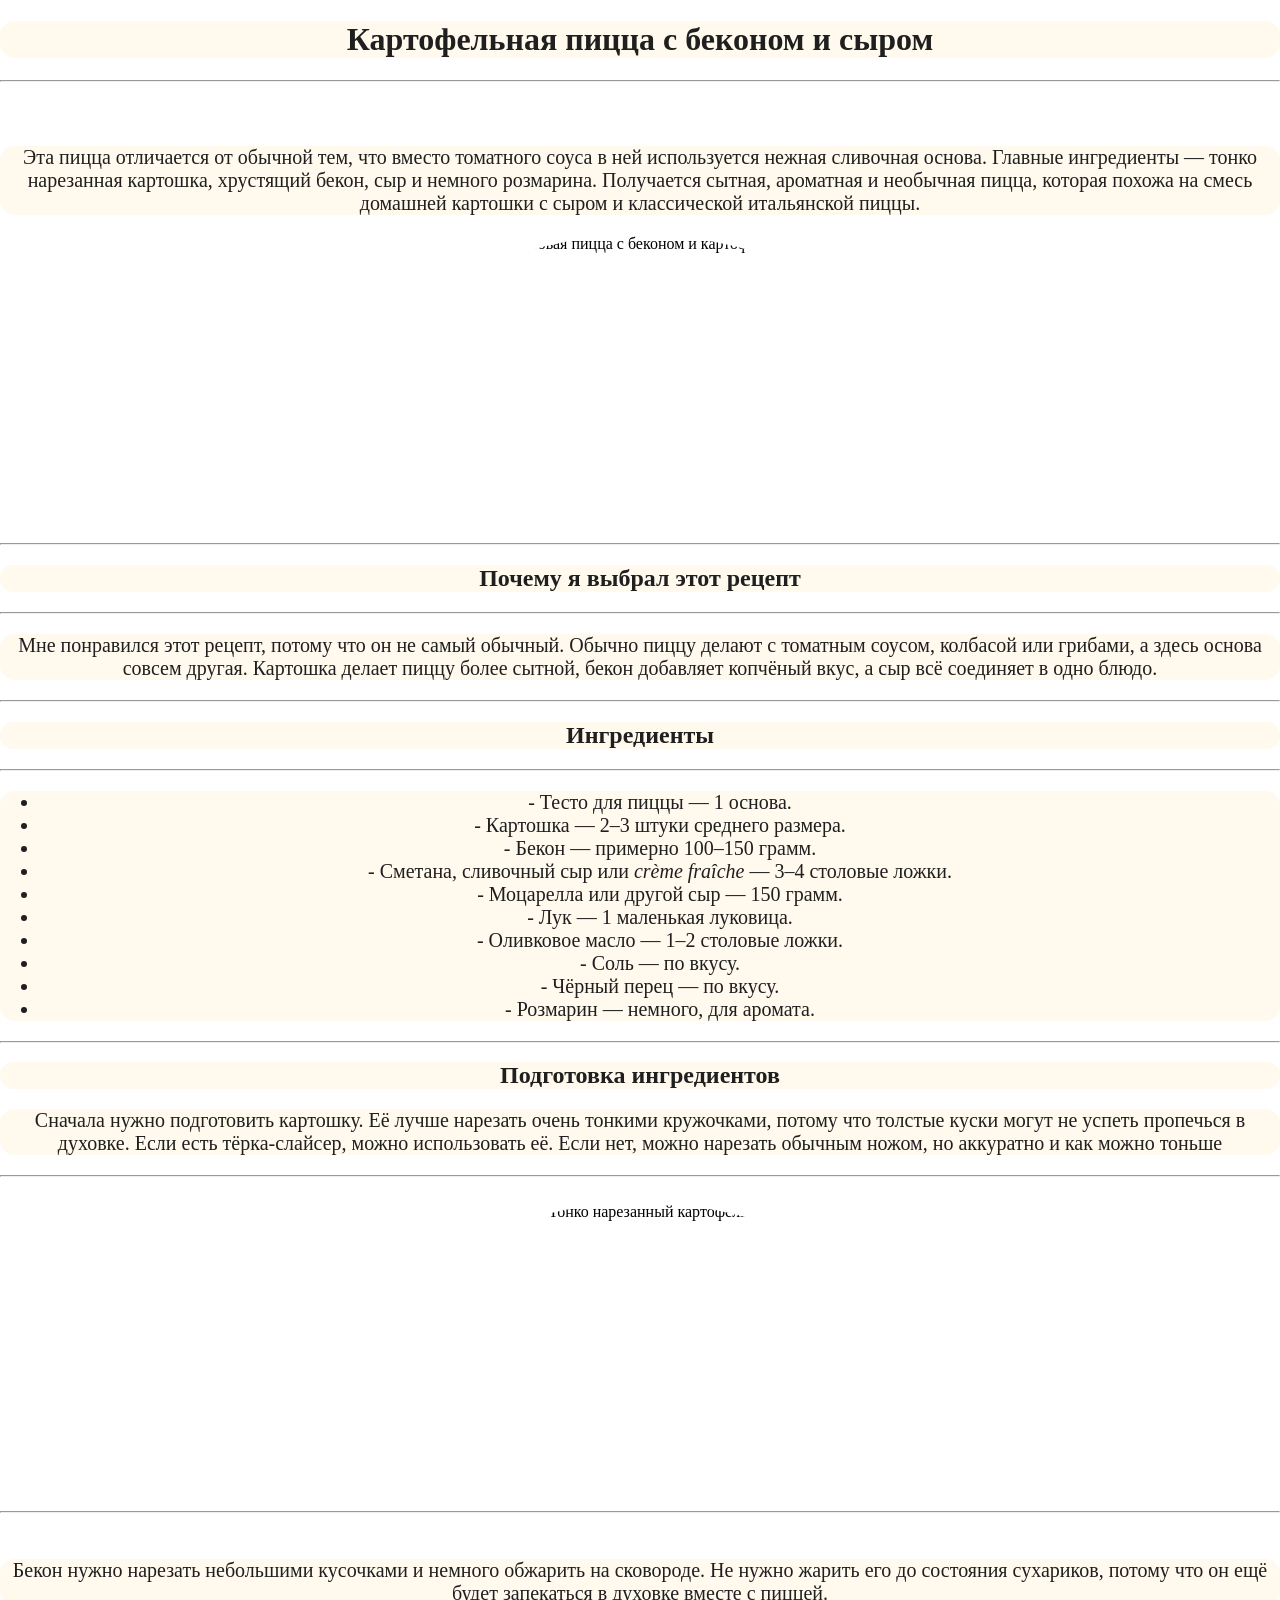
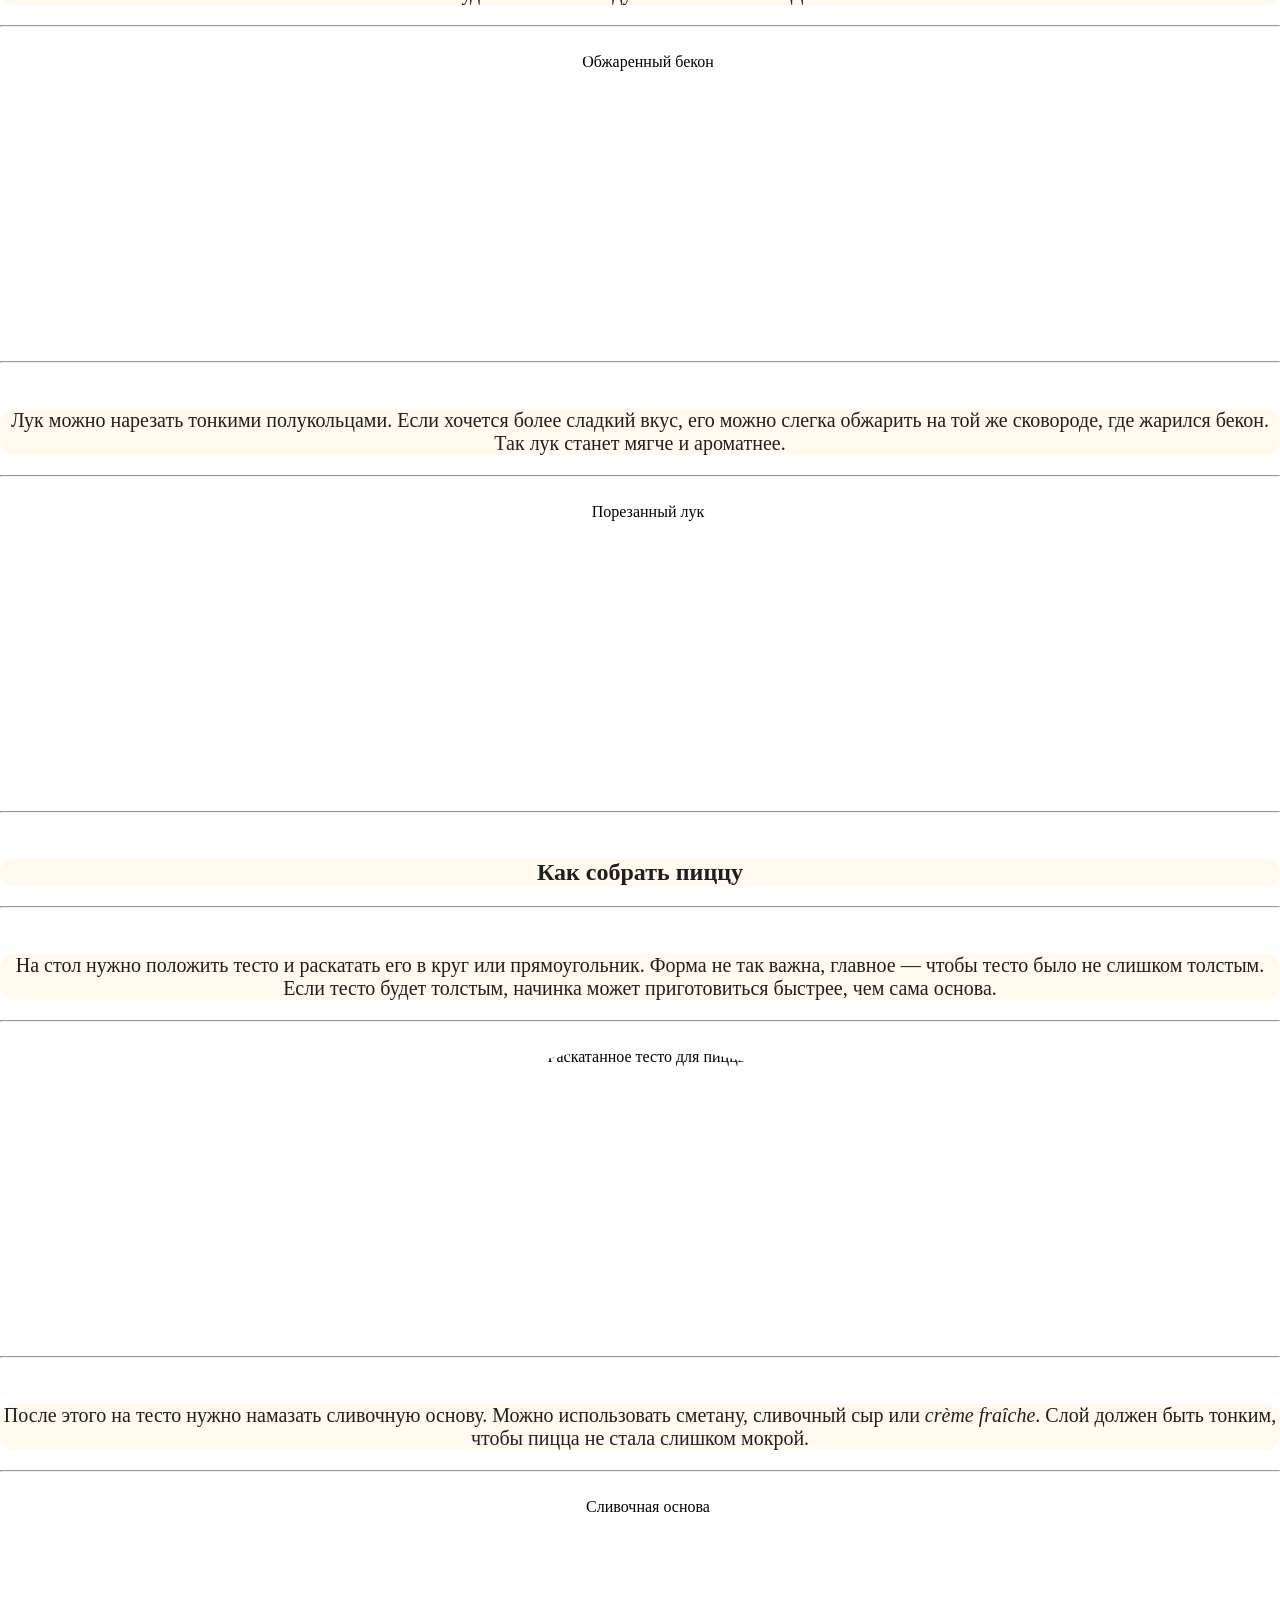
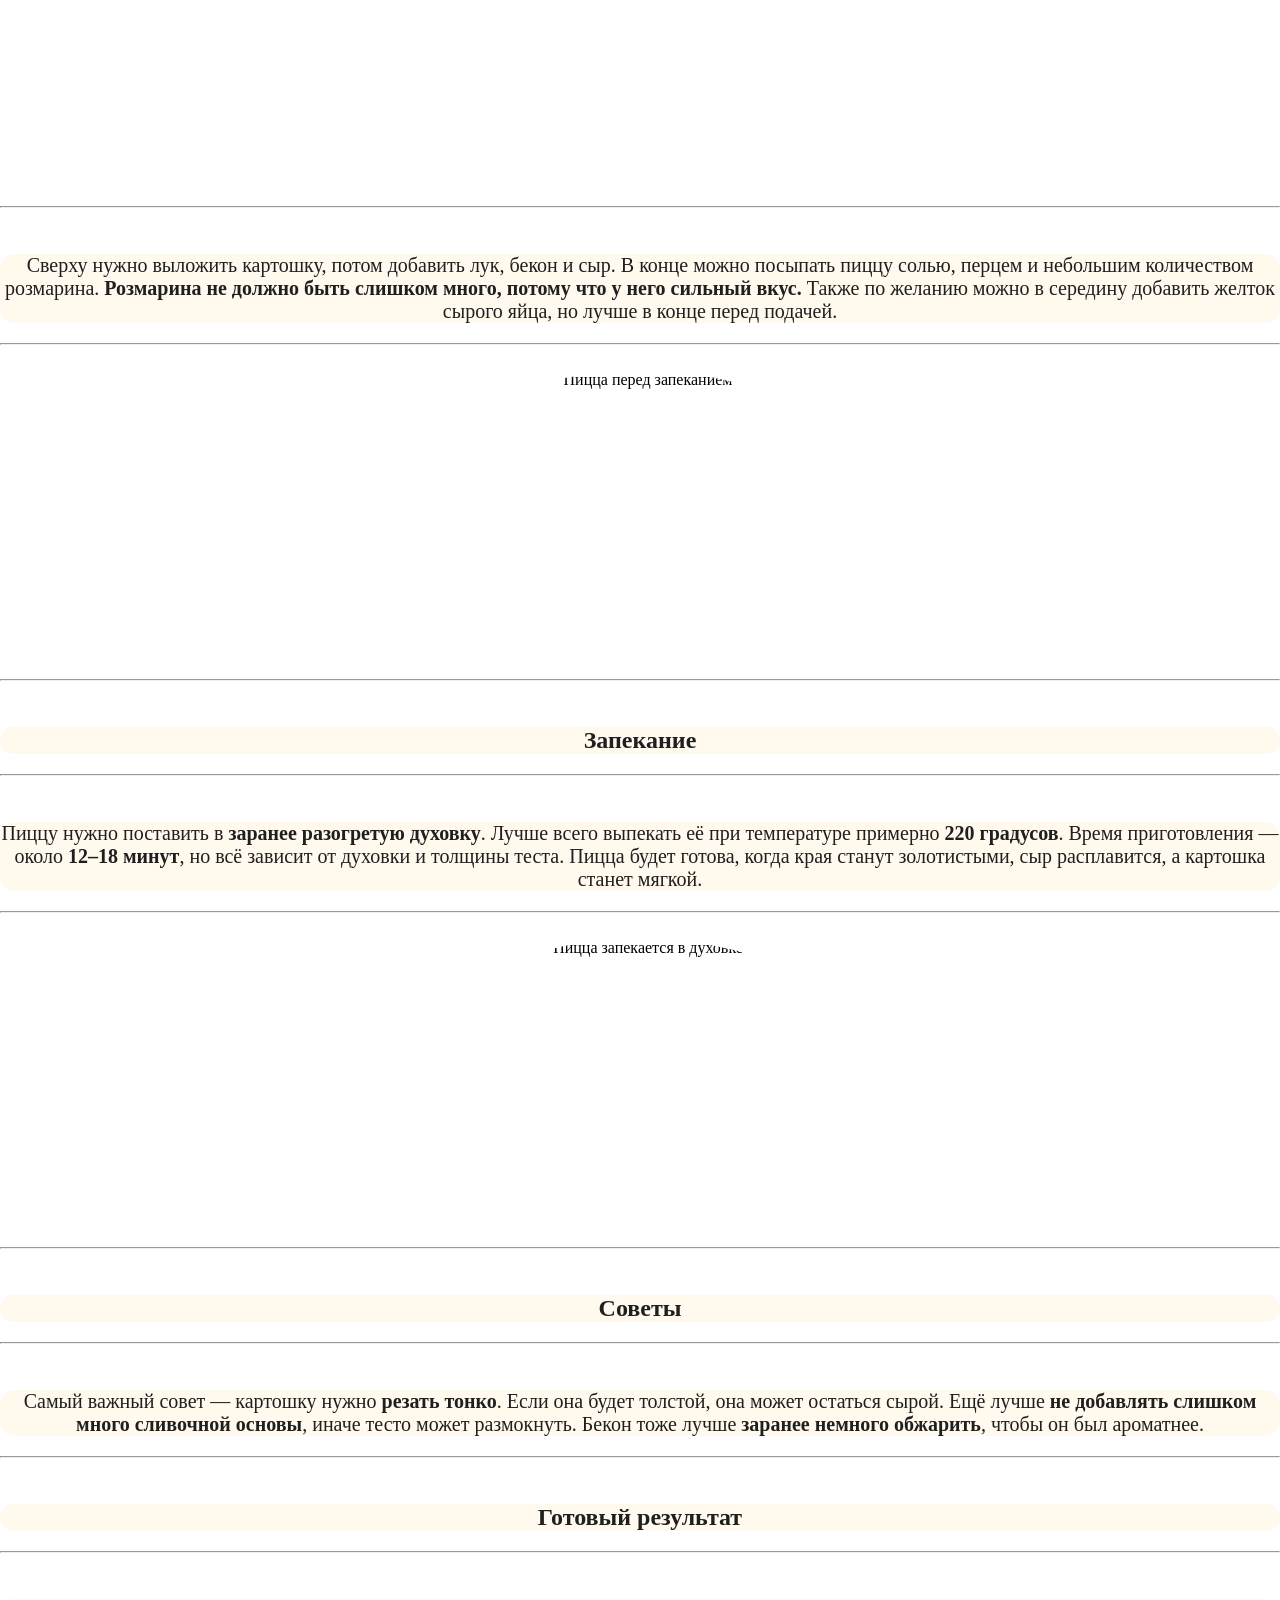
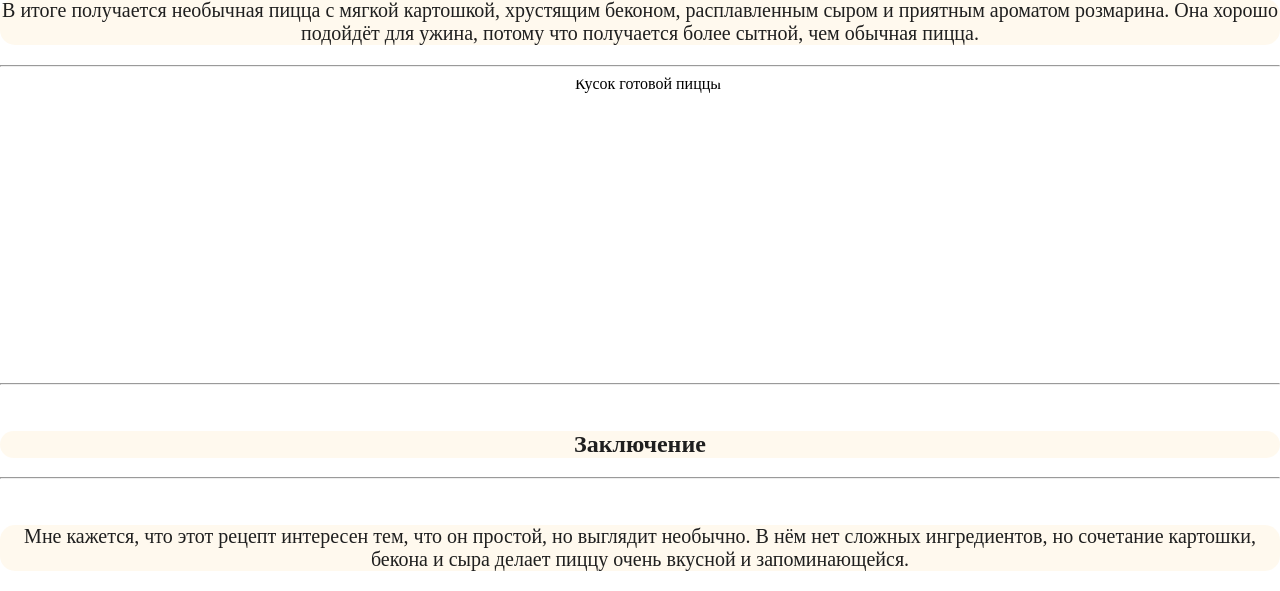
==== homework/index.html @ eb57c7b8 "This is my homework" ====
<!doctype html>
<html lang="ru">
<head>
    <meta charset="UTF-8">
    <meta name="viewport"
          content="width=device-width, user-scalable=no, initial-scale=1.0, maximum-scale=1.0, minimum-scale=1.0">
    <meta http-equiv="X-UA-Compatible" content="ie=edge">
    <link rel="stylesheet" href="../homework/style.css">
    <title>Potato&Bacon Pizza</title>
</head>
<body>


<!--Уважаемый Матвей,я заранее извиняюсь,мы этого еще не проходили,но мне было интересно и я знаю немного больше материала чем мы проходили,то что это не зачет и уход от ТЗ я прекрасно понимаю,но просто хотелось сделать чутка интереснее,еще раз прошу прощения.-->

<div class="all_titles">
    <h1>Картофельная пицца с беконом и сыром</h1>
</div>

<hr>
<br>
<br>

<div class="main_p">
    <p>Эта пицца отличается от обычной тем, что вместо томатного соуса в ней используется нежная сливочная основа. Главные ингредиенты — тонко нарезанная картошка, хрустящий бекон, сыр и немного розмарина. Получается сытная, ароматная и необычная пицца, которая похожа на смесь домашней картошки с сыром и классической итальянской пиццы.</p>
</div>


<div class="all_img">
    <img src="https://alimero.ru/uploads/images/18/76/55/2018/11/26/42e440.jpg" alt="Готовая пицца с беконом и картофелем">
</div>

<hr>

<div class="all_titles">
    <h2>Почему я выбрал этот рецепт</h2>
</div>

<hr>

<div class="main_p">
    <p>Мне понравился этот рецепт, потому что он не самый обычный. Обычно пиццу делают с томатным соусом, колбасой или грибами, а здесь основа совсем другая. Картошка делает пиццу более сытной, бекон добавляет копчёный вкус, а сыр всё соединяет в одно блюдо.</p>
</div>

<hr>

<div class="all_titles">
    <h2>Ингредиенты</h2>
</div>

<hr>

<div class="main_p">
    <ul>
        <li>- Тесто для пиццы — 1 основа.</li>
        <li>- Картошка — 2–3 штуки среднего размера.</li>
        <li>- Бекон — примерно 100–150 грамм.</li>
        <li>- Сметана, сливочный сыр или <i>crème fraîche</i> — 3–4 столовые ложки.</li>
        <li>- Моцарелла или другой сыр — 150 грамм.</li>
        <li>- Лук — 1 маленькая луковица.</li>
        <li>- Оливковое масло — 1–2 столовые ложки.</li>
        <li>- Соль — по вкусу.</li>
        <li>- Чёрный перец — по вкусу.</li>
        <li>- Розмарин — немного, для аромата.</li>
    </ul>
</div>

<hr>

<div class="all_titles">
    <h2>Подготовка ингредиентов</h2>
</div>

<div class="main_p">
    <p>Сначала нужно подготовить картошку. Её лучше нарезать очень тонкими кружочками, потому что толстые куски могут не успеть пропечься в духовке. Если есть тёрка-слайсер, можно использовать её. Если нет, можно нарезать обычным ножом, но аккуратно и как можно тоньше</p>
</div>

<hr>
<br>

<div class="all_img">
    <img src="https://здоровое-питание.рф/upload/iblock/e83/9azcuzprjj6qjlphle8qh4f6sn3z2aie/1.jpg" alt="Тонко нарезанный картофель">
</div>

<hr>
<br>

<div class="main_p">
    <p>Бекон нужно нарезать небольшими кусочками и немного обжарить на сковороде. Не нужно жарить его до состояния сухариков, потому что он ещё будет запекаться в духовке вместе с пиццей.</p>
</div>

<hr>
<br>

<div class="all_img">
    <img src="https://static.1000.menu/res/380/img/content-v2/44/ca/109184/ptitim-s-bekonom-i-gribami_1777365033_4_5aotljw_max.jpg" alt="Обжаренный бекон">
</div>

<hr>
<br>

<div class="main_p">
    <p>Лук можно нарезать тонкими полукольцами. Если хочется более сладкий вкус, его можно слегка обжарить на той же сковороде, где жарился бекон. Так лук станет мягче и ароматнее.</p>
</div>

<hr>
<br>

<div class="all_img">
    <img src="https://i.ytimg.com/vi/luOKJtrd3pM/maxresdefault.jpg" alt="Порезанный лук">
</div>

<hr>
<br>

<div class="all_titles">
    <h2>Как собрать пиццу</h2>
</div>

<hr>
<br>

<div class="main_p">
    <p>На стол нужно положить тесто и раскатать его в круг или прямоугольник. Форма не так важна, главное — чтобы тесто было не слишком толстым. Если тесто будет толстым, начинка может приготовиться быстрее, чем сама основа.</p>
</div>

<hr>
<br>

<div class="all_img">
    <img src="https://encrypted-tbn0.gstatic.com/images?q=tbn:ANd9GcQPFXAHWo53mNKvzOg61gOBZr4mk7FXVR3aLNWaEHKXow&s=10" alt="Раскатанное тесто для пиццы">
</div>

<hr>
<br>

<div class="main_p">
    <p>После этого на тесто нужно намазать сливочную основу. Можно использовать сметану, сливочный сыр или <i>crème fraîche</i>. Слой должен быть тонким, чтобы пицца не стала слишком мокрой.</p>
</div>

<hr>
<br>

<div class="all_img">
    <img src="https://encrypted-tbn0.gstatic.com/images?q=tbn:ANd9GcQv2cfU93hqwHPnYk5STjj_xmarKmN9ab1Lsb-cNdluVQ&s=10" alt="Сливочная основа">
</div>

<hr>
<br>

<div class="main_p">
    <p>Сверху нужно выложить картошку, потом добавить лук, бекон и сыр. В конце можно посыпать пиццу солью, перцем и небольшим количеством розмарина. <strong>Розмарина не должно быть слишком много, потому что у него сильный вкус.</strong> Также по желанию можно в середину добавить желток сырого яйца, но лучше в конце перед подачей.</p>
</div>

<hr>
<br>

<div class="all_img">
    <img src="https://encrypted-tbn0.gstatic.com/images?q=tbn:ANd9GcQvq0HZgQFRTlQud6gqk7Pt1V81vbORRQ9LFG0wLbFtVw&s=10" alt="Пицца перед запеканием">
</div>

<hr>
<br>

<div class="all_titles">
    <h2>Запекание</h2>
</div>

<hr>
<br>

<div class="main_p">
    <p>Пиццу нужно поставить в <strong>заранее разогретую духовку</strong>. Лучше всего выпекать её при температуре примерно <strong>220 градусов</strong>. Время приготовления — около <strong>12–18 минут</strong>, но всё зависит от духовки и толщины теста. Пицца будет готова, когда края станут золотистыми, сыр расплавится, а картошка станет мягкой.</p>
</div>

<hr>
<br>

<div class="all_img">
    <img src="https://i.redd.it/homemade-loaded-potato-pizza-with-bacon-v0-xj22mg42irbg1.jpg?width=4032&format=pjpg&auto=webp&s=e918f35860c1698e828084c97f545c4c0acf0e5a" alt="Пицца запекается в духовке">
</div>

<hr>
<br>

<div class="all_titles">
    <h2>Советы</h2>
</div>

<hr>
<br>

<div class="main_p">
    <p>Самый важный совет — картошку нужно <strong>резать тонко</strong>. Если она будет толстой, она может остаться сырой. Ещё лучше <strong>не добавлять слишком много сливочной основы</strong>, иначе тесто может размокнуть. Бекон тоже лучше <strong>заранее немного обжарить</strong>, чтобы он был ароматнее.</p>
</div>

<hr>
<br>

<div class="all_titles">
    <h2>Готовый результат</h2>
</div>

<hr>
<br>

<div class="main_p">
    <p>В итоге получается необычная пицца с мягкой картошкой, хрустящим беконом, расплавленным сыром и приятным ароматом розмарина. Она хорошо подойдёт для ужина, потому что получается более сытной, чем обычная пицца.</p>
</div>

<hr>

<div class="all_img">
    <img src="https://encrypted-tbn0.gstatic.com/images?q=tbn:ANd9GcRRuXNN83OYjWetsnRcYdQrb3LwadKMulbkR7YgX5g5YQ&s" alt="Кусок готовой пиццы">
</div>

<hr>
<br>

<div class="all_titles">
    <h2>Заключение</h2>
</div>

<hr>
<br>

<div class="main_p">
    <p>Мне кажется, что этот рецепт интересен тем, что он простой, но выглядит необычно. В нём нет сложных ингредиентов, но сочетание картошки, бекона и сыра делает пиццу очень вкусной и запоминающейся.</p>
</div>

</body>
</html>
---- homework/style.css ----
body {
    margin: 0 auto;
    text-align: center;
    background-image: url("https://sotni.ru/wp-content/uploads/2023/08/fon-eda-32.webp");
    /*bgr дает нам то,чтоб картинка не повторялась при скролле,иначе будет каша и плохо отображаться */
    background-repeat: no-repeat;
    /*bgs покрываем все полотно сайта*/
    background-size: cover;
    /*bgp центрируем*/
    background-position: center;
    /*bga фиксируем чтоб не дергалась */
    background-attachment: fixed;
}

.all_titles{
    text-align: center;
    justify-content: center;
    background-color: rgba(255, 248, 235, 0.85);
    color: #1f1f1f;
    border-radius: 15px;
/*так же центрируем все чтоб было в центре */

}
.all_img{
    text-align: center;
    margin: 0 auto;
}
.all_img img{
    display: block;
    border-radius: 50%;
    /*скругляю для красоты и выставляю размеры*/
    margin: 0 auto;
    height: 300px;
    width: 500px;
}
.main_p{
    text-align: center;
    font-size: 20px;
    background-color: rgba(255, 248, 235, 0.85);
    color: #1f1f1f;
    border-radius: 15px;

}
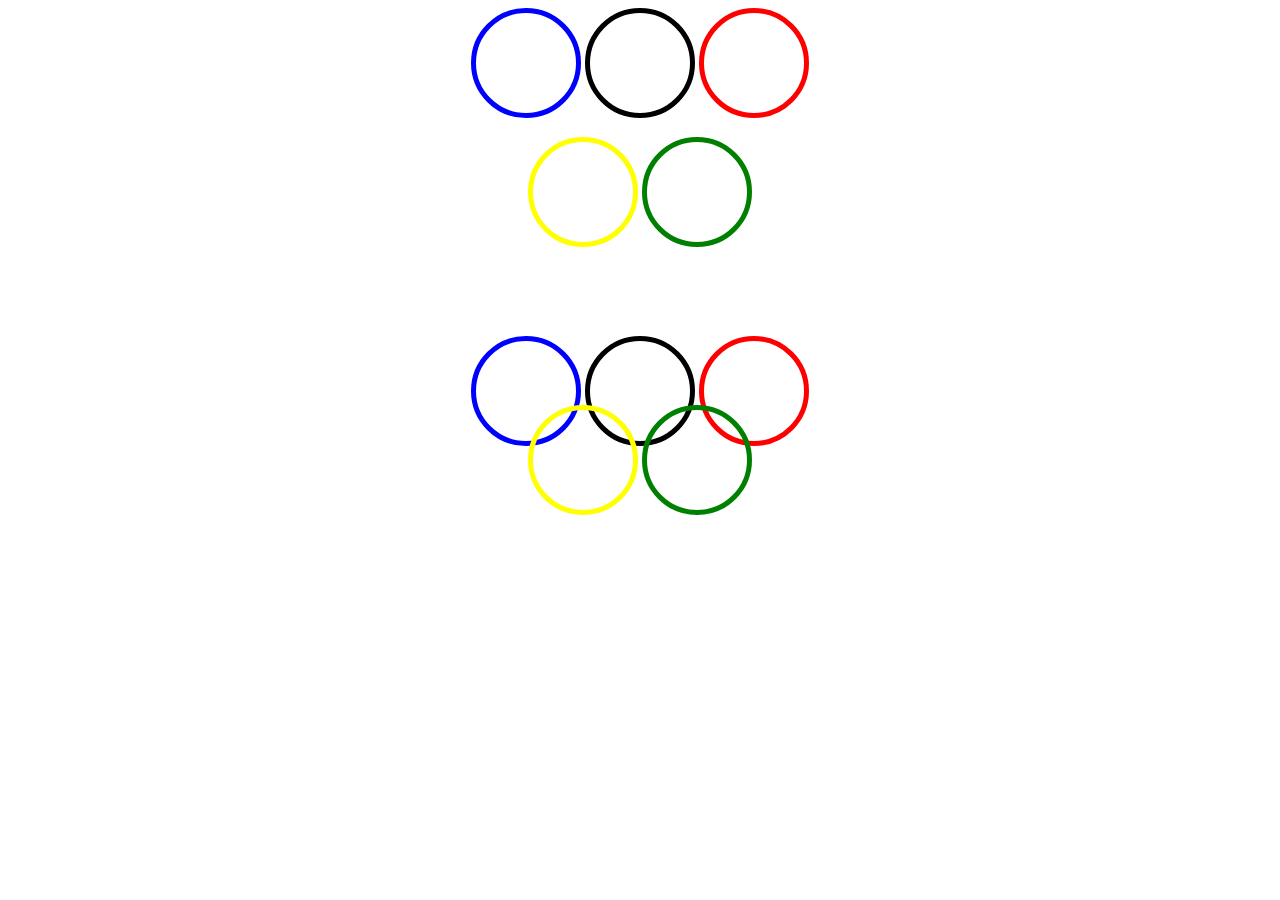
==== commit 266c6241: "Update olympic rings homework" ====
--- a/homework/index.html
+++ b/homework/index.html
@@ -1,231 +1,31 @@
-<!doctype html>
-<html lang="ru">
+<!DOCTYPE html>
+<html lang="en">
 <head>
     <meta charset="UTF-8">
-    <meta name="viewport"
-          content="width=device-width, user-scalable=no, initial-scale=1.0, maximum-scale=1.0, minimum-scale=1.0">
-    <meta http-equiv="X-UA-Compatible" content="ie=edge">
-    <link rel="stylesheet" href="../homework/style.css">
-    <title>Potato&Bacon Pizza</title>
+    <meta name="viewport" content="width=device-width, initial-scale=1.0">
+    <link rel="stylesheet" href="style.css">
+    <title>Olimpic Rings</title>
 </head>
 <body>
 
-
-<!--Уважаемый Матвей,я заранее извиняюсь,мы этого еще не проходили,но мне было интересно и я знаю немного больше материала чем мы проходили,то что это не зачет и уход от ТЗ я прекрасно понимаю,но просто хотелось сделать чутка интереснее,еще раз прошу прощения.-->
-
-<div class="all_titles">
-    <h1>Картофельная пицца с беконом и сыром</h1>
+<div class="container1">
+    <div class="color blue"></div>
+    <div class="color black"></div>
+    <div class="color red"></div>
+</div>
+<div class="container2">
+    <div class="color yellow"></div>
+    <div class="color green"></div>
 </div>
 
-<hr>
-<br>
-<br>
-
-<div class="main_p">
-    <p>Эта пицца отличается от обычной тем, что вместо томатного соуса в ней используется нежная сливочная основа. Главные ингредиенты — тонко нарезанная картошка, хрустящий бекон, сыр и немного розмарина. Получается сытная, ароматная и необычная пицца, которая похожа на смесь домашней картошки с сыром и классической итальянской пиццы.</p>
+<div class="container3">
+    <div class="color blue"></div>
+    <div class="color black"></div>
+    <div class="color red"></div>
 </div>
-
-
-<div class="all_img">
-    <img src="https://alimero.ru/uploads/images/18/76/55/2018/11/26/42e440.jpg" alt="Готовая пицца с беконом и картофелем">
-</div>
-
-<hr>
-
-<div class="all_titles">
-    <h2>Почему я выбрал этот рецепт</h2>
-</div>
-
-<hr>
-
-<div class="main_p">
-    <p>Мне понравился этот рецепт, потому что он не самый обычный. Обычно пиццу делают с томатным соусом, колбасой или грибами, а здесь основа совсем другая. Картошка делает пиццу более сытной, бекон добавляет копчёный вкус, а сыр всё соединяет в одно блюдо.</p>
-</div>
-
-<hr>
-
-<div class="all_titles">
-    <h2>Ингредиенты</h2>
-</div>
-
-<hr>
-
-<div class="main_p">
-    <ul>
-        <li>- Тесто для пиццы — 1 основа.</li>
-        <li>- Картошка — 2–3 штуки среднего размера.</li>
-        <li>- Бекон — примерно 100–150 грамм.</li>
-        <li>- Сметана, сливочный сыр или <i>crème fraîche</i> — 3–4 столовые ложки.</li>
-        <li>- Моцарелла или другой сыр — 150 грамм.</li>
-        <li>- Лук — 1 маленькая луковица.</li>
-        <li>- Оливковое масло — 1–2 столовые ложки.</li>
-        <li>- Соль — по вкусу.</li>
-        <li>- Чёрный перец — по вкусу.</li>
-        <li>- Розмарин — немного, для аромата.</li>
-    </ul>
-</div>
-
-<hr>
-
-<div class="all_titles">
-    <h2>Подготовка ингредиентов</h2>
-</div>
-
-<div class="main_p">
-    <p>Сначала нужно подготовить картошку. Её лучше нарезать очень тонкими кружочками, потому что толстые куски могут не успеть пропечься в духовке. Если есть тёрка-слайсер, можно использовать её. Если нет, можно нарезать обычным ножом, но аккуратно и как можно тоньше</p>
-</div>
-
-<hr>
-<br>
-
-<div class="all_img">
-    <img src="https://здоровое-питание.рф/upload/iblock/e83/9azcuzprjj6qjlphle8qh4f6sn3z2aie/1.jpg" alt="Тонко нарезанный картофель">
-</div>
-
-<hr>
-<br>
-
-<div class="main_p">
-    <p>Бекон нужно нарезать небольшими кусочками и немного обжарить на сковороде. Не нужно жарить его до состояния сухариков, потому что он ещё будет запекаться в духовке вместе с пиццей.</p>
-</div>
-
-<hr>
-<br>
-
-<div class="all_img">
-    <img src="https://static.1000.menu/res/380/img/content-v2/44/ca/109184/ptitim-s-bekonom-i-gribami_1777365033_4_5aotljw_max.jpg" alt="Обжаренный бекон">
-</div>
-
-<hr>
-<br>
-
-<div class="main_p">
-    <p>Лук можно нарезать тонкими полукольцами. Если хочется более сладкий вкус, его можно слегка обжарить на той же сковороде, где жарился бекон. Так лук станет мягче и ароматнее.</p>
-</div>
-
-<hr>
-<br>
-
-<div class="all_img">
-    <img src="https://i.ytimg.com/vi/luOKJtrd3pM/maxresdefault.jpg" alt="Порезанный лук">
-</div>
-
-<hr>
-<br>
-
-<div class="all_titles">
-    <h2>Как собрать пиццу</h2>
-</div>
-
-<hr>
-<br>
-
-<div class="main_p">
-    <p>На стол нужно положить тесто и раскатать его в круг или прямоугольник. Форма не так важна, главное — чтобы тесто было не слишком толстым. Если тесто будет толстым, начинка может приготовиться быстрее, чем сама основа.</p>
-</div>
-
-<hr>
-<br>
-
-<div class="all_img">
-    <img src="https://encrypted-tbn0.gstatic.com/images?q=tbn:ANd9GcQPFXAHWo53mNKvzOg61gOBZr4mk7FXVR3aLNWaEHKXow&s=10" alt="Раскатанное тесто для пиццы">
-</div>
-
-<hr>
-<br>
-
-<div class="main_p">
-    <p>После этого на тесто нужно намазать сливочную основу. Можно использовать сметану, сливочный сыр или <i>crème fraîche</i>. Слой должен быть тонким, чтобы пицца не стала слишком мокрой.</p>
-</div>
-
-<hr>
-<br>
-
-<div class="all_img">
-    <img src="https://encrypted-tbn0.gstatic.com/images?q=tbn:ANd9GcQv2cfU93hqwHPnYk5STjj_xmarKmN9ab1Lsb-cNdluVQ&s=10" alt="Сливочная основа">
-</div>
-
-<hr>
-<br>
-
-<div class="main_p">
-    <p>Сверху нужно выложить картошку, потом добавить лук, бекон и сыр. В конце можно посыпать пиццу солью, перцем и небольшим количеством розмарина. <strong>Розмарина не должно быть слишком много, потому что у него сильный вкус.</strong> Также по желанию можно в середину добавить желток сырого яйца, но лучше в конце перед подачей.</p>
-</div>
-
-<hr>
-<br>
-
-<div class="all_img">
-    <img src="https://encrypted-tbn0.gstatic.com/images?q=tbn:ANd9GcQvq0HZgQFRTlQud6gqk7Pt1V81vbORRQ9LFG0wLbFtVw&s=10" alt="Пицца перед запеканием">
-</div>
-
-<hr>
-<br>
-
-<div class="all_titles">
-    <h2>Запекание</h2>
-</div>
-
-<hr>
-<br>
-
-<div class="main_p">
-    <p>Пиццу нужно поставить в <strong>заранее разогретую духовку</strong>. Лучше всего выпекать её при температуре примерно <strong>220 градусов</strong>. Время приготовления — около <strong>12–18 минут</strong>, но всё зависит от духовки и толщины теста. Пицца будет готова, когда края станут золотистыми, сыр расплавится, а картошка станет мягкой.</p>
-</div>
-
-<hr>
-<br>
-
-<div class="all_img">
-    <img src="https://i.redd.it/homemade-loaded-potato-pizza-with-bacon-v0-xj22mg42irbg1.jpg?width=4032&format=pjpg&auto=webp&s=e918f35860c1698e828084c97f545c4c0acf0e5a" alt="Пицца запекается в духовке">
-</div>
-
-<hr>
-<br>
-
-<div class="all_titles">
-    <h2>Советы</h2>
-</div>
-
-<hr>
-<br>
-
-<div class="main_p">
-    <p>Самый важный совет — картошку нужно <strong>резать тонко</strong>. Если она будет толстой, она может остаться сырой. Ещё лучше <strong>не добавлять слишком много сливочной основы</strong>, иначе тесто может размокнуть. Бекон тоже лучше <strong>заранее немного обжарить</strong>, чтобы он был ароматнее.</p>
-</div>
-
-<hr>
-<br>
-
-<div class="all_titles">
-    <h2>Готовый результат</h2>
-</div>
-
-<hr>
-<br>
-
-<div class="main_p">
-    <p>В итоге получается необычная пицца с мягкой картошкой, хрустящим беконом, расплавленным сыром и приятным ароматом розмарина. Она хорошо подойдёт для ужина, потому что получается более сытной, чем обычная пицца.</p>
-</div>
-
-<hr>
-
-<div class="all_img">
-    <img src="https://encrypted-tbn0.gstatic.com/images?q=tbn:ANd9GcRRuXNN83OYjWetsnRcYdQrb3LwadKMulbkR7YgX5g5YQ&s" alt="Кусок готовой пиццы">
-</div>
-
-<hr>
-<br>
-
-<div class="all_titles">
-    <h2>Заключение</h2>
-</div>
-
-<hr>
-<br>
-
-<div class="main_p">
-    <p>Мне кажется, что этот рецепт интересен тем, что он простой, но выглядит необычно. В нём нет сложных ингредиентов, но сочетание картошки, бекона и сыра делает пиццу очень вкусной и запоминающейся.</p>
+<div class="container4">
+    <div class="color yellow"></div>
+    <div class="color green"></div>
 </div>
 
 </body>
--- a/homework/style.css
+++ b/homework/style.css
@@ -1,43 +1,49 @@
-body {
+.container1 {
+    display: block;
     margin: 0 auto;
     text-align: center;
-    background-image: url("https://sotni.ru/wp-content/uploads/2023/08/fon-eda-32.webp");
-    /*bgr дает нам то,чтоб картинка не повторялась при скролле,иначе будет каша и плохо отображаться */
-    background-repeat: no-repeat;
-    /*bgs покрываем все полотно сайта*/
-    background-size: cover;
-    /*bgp центрируем*/
-    background-position: center;
-    /*bga фиксируем чтоб не дергалась */
-    background-attachment: fixed;
 }
 
-.all_titles{
+.container2 {
+    display: block;
+    margin: 0 auto;
     text-align: center;
-    justify-content: center;
-    background-color: rgba(255, 248, 235, 0.85);
-    color: #1f1f1f;
-    border-radius: 15px;
-/*так же центрируем все чтоб было в центре */
+}
+
+.color {
+    display: inline-block;
+    margin: 0 auto 15px auto;
+    width: 100px;
+    height: 100px;
+    border: 5px solid;
+    border-radius: 50%;
+}
+
+.container3 {
+    display: block;
+    margin: 70px 0 0 0;
+    text-align: center;
+}
+.container4 {
+
+    display: block;
+    margin: -60px auto;
+    text-align: center;
 
 }
-.all_img{
-    text-align: center;
-    margin: 0 auto;
+
+.blue{
+    color: blue;
 }
-.all_img img{
-    display: block;
-    border-radius: 50%;
-    /*скругляю для красоты и выставляю размеры*/
-    margin: 0 auto;
-    height: 300px;
-    width: 500px;
+.black{
+    color: black;
 }
-.main_p{
-    text-align: center;
-    font-size: 20px;
-    background-color: rgba(255, 248, 235, 0.85);
-    color: #1f1f1f;
-    border-radius: 15px;
-
+.green{
+    color: green;
+}
+.red{
+    color: red;
+}
+.yellow{
+    color: yellow;
 }
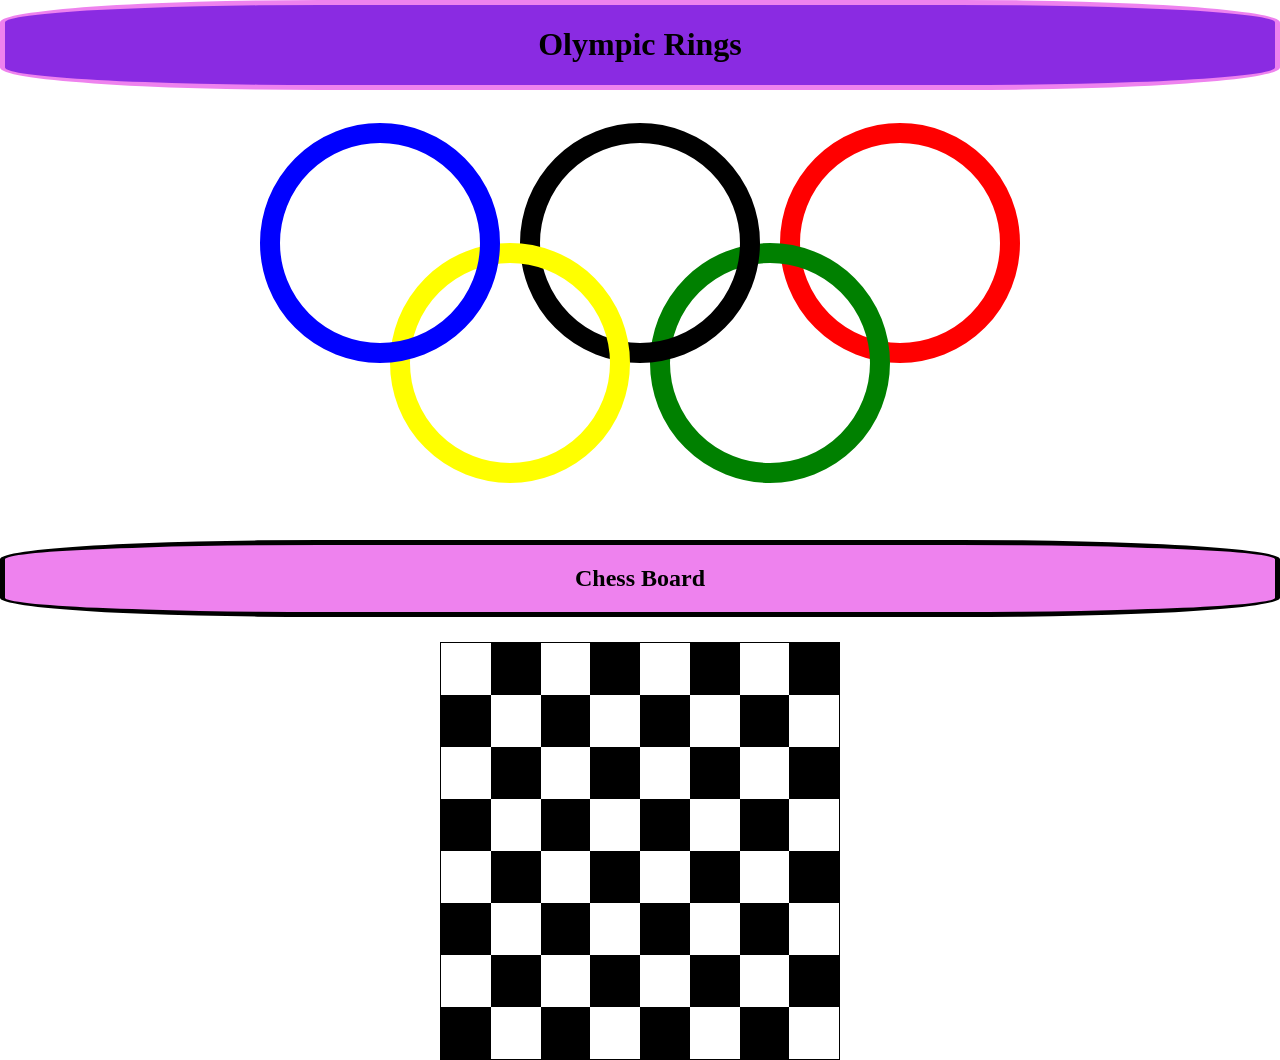
==== commit bd96e2c7: "final commit of the homework" ====
--- a/homework/index.html
+++ b/homework/index.html
@@ -1,32 +1,148 @@
-<!DOCTYPE html>
-<html lang="en">
+<!doctype html>
+<html lang="ru">
 <head>
     <meta charset="UTF-8">
-    <meta name="viewport" content="width=device-width, initial-scale=1.0">
+    <meta name="viewport"
+          content="width=device-width, user-scalable=no, initial-scale=1.0, maximum-scale=1.0, minimum-scale=1.0">
+    <meta http-equiv="X-UA-Compatible" content="ie=edge">
     <link rel="stylesheet" href="style.css">
-    <title>Olimpic Rings</title>
+    <title>Homework</title>
 </head>
 <body>
 
-<div class="container1">
-    <div class="color blue"></div>
-    <div class="color black"></div>
-    <div class="color red"></div>
+<div class="title"><h1>Olympic Rings</h1></div>
+
+
+<div class="main">
+
+    <div class="top_rings">
+
+        <div class="color blue"></div>
+        <div class="color black"></div>
+        <div class="color red"></div>
+
+
+    </div>
+
+    <div class="bottom_rings">
+
+        <div class="color yellow"></div>
+        <div class="color green"></div>
+
+
+    </div>
+
+    <div class="chess_title"><h2>Chess Board</h2></div>
+
+    <div class="main_chess">
+        <table>
+            <tr>
+                <td class="white_chess"></td>
+                <td class="black_chess"></td>
+                <td class="white_chess"></td>
+                <td class="black_chess"></td>
+                <td class="white_chess"></td>
+                <td class="black_chess"></td>
+                <td class="white_chess"></td>
+                <td class="black_chess"></td>
+
+            </tr>
+
+
+            <tr>
+                <td class="black_chess"></td>
+                <td class="white_chess"></td>
+                <td class="black_chess"></td>
+                <td class="white_chess"></td>
+                <td class="black_chess"></td>
+                <td class="white_chess"></td>
+                <td class="black_chess"></td>
+                <td class="white_chess"></td>
+
+            </tr>
+            <tr>
+                <td class="white_chess"></td>
+                <td class="black_chess"></td>
+                <td class="white_chess"></td>
+                <td class="black_chess"></td>
+                <td class="white_chess"></td>
+                <td class="black_chess"></td>
+                <td class="white_chess"></td>
+                <td class="black_chess"></td>
+
+            </tr>
+
+
+            <tr>
+                <td class="black_chess"></td>
+                <td class="white_chess"></td>
+                <td class="black_chess"></td>
+                <td class="white_chess"></td>
+                <td class="black_chess"></td>
+                <td class="white_chess"></td>
+                <td class="black_chess"></td>
+                <td class="white_chess"></td>
+
+            </tr>
+
+
+            <tr>
+                <td class="white_chess"></td>
+                <td class="black_chess"></td>
+                <td class="white_chess"></td>
+                <td class="black_chess"></td>
+                <td class="white_chess"></td>
+                <td class="black_chess"></td>
+                <td class="white_chess"></td>
+                <td class="black_chess"></td>
+
+            </tr>
+
+
+            <tr>
+                <td class="black_chess"></td>
+                <td class="white_chess"></td>
+                <td class="black_chess"></td>
+                <td class="white_chess"></td>
+                <td class="black_chess"></td>
+                <td class="white_chess"></td>
+                <td class="black_chess"></td>
+                <td class="white_chess"></td>
+
+            </tr>
+
+
+            <tr>
+                <td class="white_chess"></td>
+                <td class="black_chess"></td>
+                <td class="white_chess"></td>
+                <td class="black_chess"></td>
+                <td class="white_chess"></td>
+                <td class="black_chess"></td>
+                <td class="white_chess"></td>
+                <td class="black_chess"></td>
+
+            </tr>
+
+
+            <tr>
+                <td class="black_chess"></td>
+                <td class="white_chess"></td>
+                <td class="black_chess"></td>
+                <td class="white_chess"></td>
+                <td class="black_chess"></td>
+                <td class="white_chess"></td>
+                <td class="black_chess"></td>
+                <td class="white_chess"></td>
+
+            </tr>
+
+
+        </table>
+
+
+    </div>
+
 </div>
-<div class="container2">
-    <div class="color yellow"></div>
-    <div class="color green"></div>
-</div>
-
-<div class="container3">
-    <div class="color blue"></div>
-    <div class="color black"></div>
-    <div class="color red"></div>
-</div>
-<div class="container4">
-    <div class="color yellow"></div>
-    <div class="color green"></div>
-</div>
-
 </body>
 </html>
--- a/homework/style.css
+++ b/homework/style.css
@@ -1,49 +1,101 @@
-.container1 {
-    display: block;
+body {
     margin: 0 auto;
+}
+
+.main {
+    position: relative;
+    height: 500px;
+}
+
+.main .top_rings {
+    position: relative;
+    height: 200px;
     text-align: center;
 }
 
-.container2 {
-    display: block;
-    margin: 0 auto;
+.main .bottom_rings {
+    position: relative;
+    top: -80px;
+    height: 200px;
     text-align: center;
 }
 
 .color {
+    position: relative;
     display: inline-block;
-    margin: 0 auto 15px auto;
-    width: 100px;
-    height: 100px;
-    border: 5px solid;
+    border: black solid 20px;
     border-radius: 50%;
+    width: 200px;
+    height: 200px;
+    margin: 8px;
 }
 
-.container3 {
-    display: block;
-    margin: 70px 0 0 0;
+
+.color.blue {
+    border-color: blue;
+    z-index: 500;
+}
+
+.color.green {
+    border-color: green;
+    z-index: 200;
+}
+
+.color.yellow {
+    border-color: yellow;
+    z-index: 400;
+}
+
+.color.black {
+    border-color: black;
+    z-index: 300;
+}
+
+.color.red {
+    border-color: red;
+    z-index: 100;
+}
+
+.title {
     text-align: center;
+    margin: 0 0 25px 0;
+    border: violet solid 5px;
+    border-radius: 25%;
+    background-color: blueviolet;
 }
-.container4 {
 
-    display: block;
-    margin: -60px auto;
+.main_chess {
+    position: relative;
+    margin: 0 auto;
     text-align: center;
+    height: 400px;
+    width: 400px;
+}
+
+
+.black_chess {
+    background-color: black;
+    height: 50px;
+    width: 50px;
+}
+
+.white_chess {
+    background-color: #fff;
+    height: 50px;
+    width: 50px;
 
 }
 
-.blue{
-    color: blue;
+table {
+    border-collapse: collapse;
+    border-spacing: 0;
+    border: black solid 1px;
 }
-.black{
-    color: black;
-}
-.green{
-    color: green;
-}
-.red{
-    color: red;
-}
-.yellow{
-    color: yellow;
+
+.chess_title {
+    text-align: center;
+    margin: 25px 0;
+    border: black solid 5px;
+    border-radius: 25%;
+    background-color: violet;
 }
